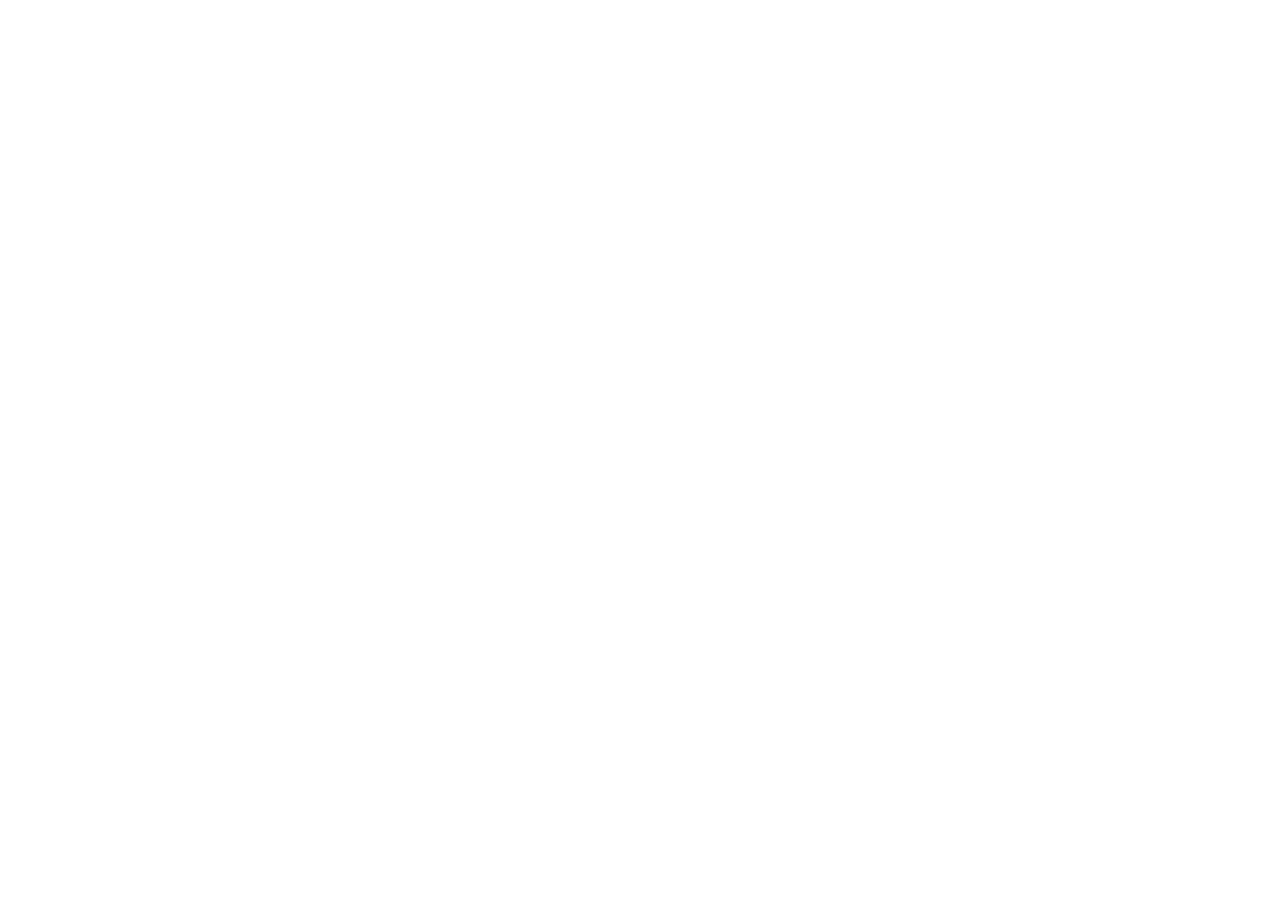
==== booking.html @ d9eb2d87 "miseajour" ====
<!DOCTYPE html>
<html lang="en">
<head>
    <meta charset="UTF-8">
    <meta http-equiv="X-UA-Compatible" content="IE=edge">
    <meta name="viewport" content="width=device-width, initial-scale=1.0">
    <link rel="stylesheet" href="style.css">
    <title>BOOKING</title>
</head>
<body>

    




</body>
---- style.css ----
body{
    margin: 0;
    padding: 0;
    text-align: center;
}

span {

    display: flex;
    justify-content: space-between;
    align-items: center;
    width: 100vw;
    height: 100px;
}
   

#contenu {

height: 100vh;
width: 100vw;
background-image: url("images/background.jpg");
background-position: center center;
background-size: cover;
color: white;
text-align: white;
}

h1 {
    color: white ;
    font-size: 70px;
    font-family: Arial, Helvetica, sans-serif;
    font-weight: bold;
    text-align: center;
    margin: 0 ;
    padding-top: 100px ;
   

}
h2 {
font-size: 50px;
color: rgb(131, 239, 187);
text-align: left;
margin-left: 40px;

}


.row{
    display: flex;
    justify-content: space-around;
}


h3 {
    margin-top: 0;
    margin-bottom: 5px;
    padding-top: 40px;
    font-size: 40px;
    font-family: Arial, Helvetica, sans-serif;
    text-align: center;

}

h4 {
    text-align: right;
    font-size: 30px;
    margin: 0 1rem 0 1rem;
   
    
}


.content{
   
    margin-top:200px;
    padding: 100px ;
    width: 20vw;
    background-color: white;
    border-radius: 10px ;

}

p {
    color: black;
    font-family: Arial, Helvetica, sans-serif;
    font-size: 25px;
}

.logo {
    height: 200px;
    width: 200px;
}

.groupe {
    display: flex;
    margin-right: 40px;
}

.champs {

    display: flex;
    flex-direction: column;
    padding-left: 100px;
    padding-right: 100px;
}

input {

    background-color: rgb(201, 201, 201);
}

button {
   background-color: rgb(131, 239, 187);

}
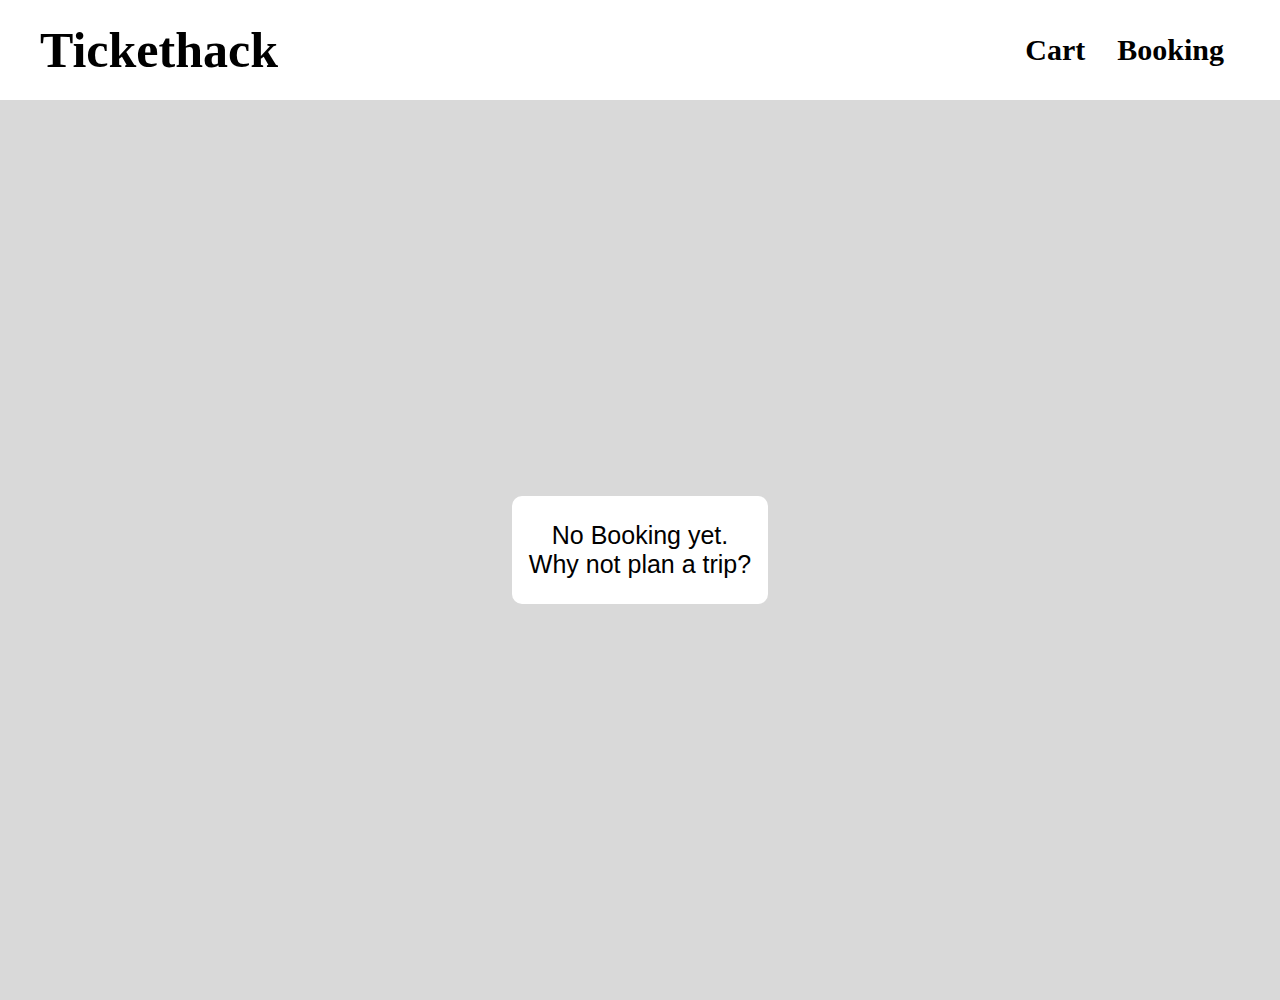
==== commit e37f6782: "miseàjour" ====
--- a/booking.html
+++ b/booking.html
@@ -8,7 +8,37 @@
     <title>BOOKING</title>
 </head>
 <body>
+    <div id="header">
 
+        <span>
+            <h2> <a href="index.html">Tickethack  </a> </h2>
+            <div class="groupe">
+                <h4> <a href="cart.html">Cart  </a>
+                    
+                </h4>
+                <h4> <a href="booking.html"> Booking </a>
+                    
+                </h4>
+            </div>
+        </span>
+    </div>
+
+    <div id="contenubooking">
+
+       
+       
+
+       <div class="contentbooking">
+
+        <p> No Booking yet. <br> Why not plan a trip?</p> 
+       </div>
+
+    
+    </div>           
+               
+                  
+
+    
     
 
 
--- a/style.css
+++ b/style.css
@@ -3,6 +3,17 @@
     padding: 0;
     text-align: center;
 }
+
+header {
+    background-color: white;
+}
+
+a {
+    text-decoration:none;
+    color: black;
+}
+
+
 
 span {
 
@@ -19,8 +30,7 @@
 height: 100vh;
 width: 100vw;
 background-image: url("images/background.jpg");
-background-position: center center;
-background-size: cover;
+background-position: center;
 color: white;
 text-align: white;
 }
@@ -33,6 +43,7 @@
     text-align: center;
     margin: 0 ;
     padding-top: 100px ;
+
    
 
 }
@@ -58,6 +69,8 @@
     font-size: 40px;
     font-family: Arial, Helvetica, sans-serif;
     text-align: center;
+   
+    
 
 }
 
@@ -65,13 +78,14 @@
     text-align: right;
     font-size: 30px;
     margin: 0 1rem 0 1rem;
+    
    
     
 }
 
 
 .content{
-   
+    justify-content: center;
     margin-top:200px;
     padding: 100px ;
     width: 20vw;
@@ -97,20 +111,77 @@
 }
 
 .champs {
-
+    
     display: flex;
     flex-direction: column;
     padding-left: 100px;
     padding-right: 100px;
-}
+}  
 
 input {
 
     background-color: rgb(201, 201, 201);
+    font-family: 'Trebuchet MS', 'Lucida Sans Unicode', 'Lucida Grande', 'Lucida Sans', Arial, sans-serif;
 }
 
+
 button {
+
    background-color: rgb(131, 239, 187);
+   margin-top: 100px;
+   font-family: 'Trebuchet MS', 'Lucida Sans Unicode', 'Lucida Grande', 'Lucida Sans', Arial, sans-serif;
+}
+
+
+
+/* ------------CART--------------- */
+
+#contenucart {
+    background-color: rgb(217, 217, 217);
+    min-height: 100vh;
+    display: flex;
+    justify-content: center;
+    align-items: center;
+}
+
+
+.contentcart {
+
+    padding: 200px ;
+    width: 20vw;
+    background-color: white;
+    border-radius: 10px ;
 
 }
 
+
+
+
+
+/* ------------BOOKING--------------- */
+
+#contenubooking {
+    background-color: rgb(217, 217, 217);
+    min-height: 100vh;
+    display: flex;
+    justify-content: center;
+    align-items: center;
+
+}
+
+
+.contentbooking{
+    
+    padding: ;
+    width: 20vw;
+    background-color: white;
+    border-radius: 10px ;
+
+}
+
+   
+
+
+
+
+
